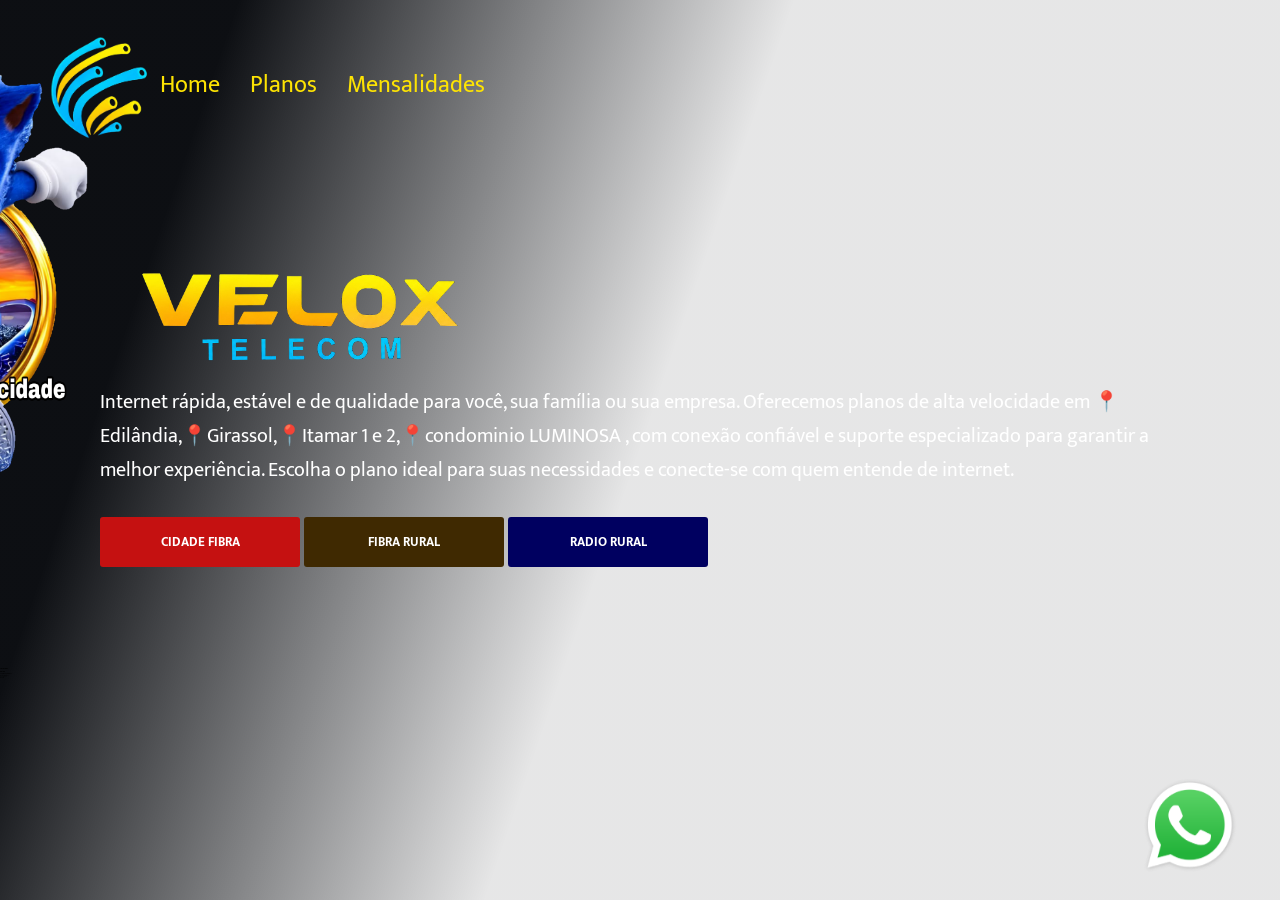
==== index.html @ 81ed1703 "atualização imagem" ====
<!DOCTYPE html>
<html lang="pt-BR">

<head>
    <meta charset="UTF-8">
    <meta name="viewport" content="width=device-width, initial-scale=1.0">
    <link rel="stylesheet" href="style.css">
    <link rel="preconnect" href="https://fonts.googleapis.com">
    <link rel="preconnect" href="https://fonts.gstatic.com" crossorigin>
    <link href="https://fonts.googleapis.com/css2?family=Mukta:wght@200;300;400;500;600;700;800&display=swap" rel="stylesheet">
    <link rel="preconnect" href="https://fonts.googleapis.com">
    <link rel="preconnect" href="https://fonts.gstatic.com" crossorigin>
    <link href="https://fonts.googleapis.com/css2?family=Oswald:wght@200..700&display=swap" rel="stylesheet">
    <title>VeloX</title>
    <link rel="icon" type="image/png" href="./img/logo.veloxxx.png .png">
</head>

<body>

     <div class="cabeçalho">
       <img src="./img/logo.veloxxx.png .png" alt="Logo-header" class="logo-header">
       <a class="texto">Home</a>
       <a class="texto" onclick="mostrarform()">Planos</a>
       <a class="texto" href="https://veloxtelecom.sgp.tsmx.com.br/accounts/central/login" target="_blank" >Mensalidades</a>
     </div>

    <div class="caixa-principal">
    <div class="div1">
        <img  class="veloxname" src="./img/name.velox.png" alt="Logo do site">
        <p>Internet rápida, estável e de qualidade para você, sua família ou sua empresa. Oferecemos planos de alta velocidade em 📍Edilândia,📍Girassol,📍Itamar 1 e 2,📍condominio LUMINOSA , com conexão confiável e suporte especializado para garantir a melhor experiência. Escolha o plano ideal para suas necessidades e conecte-se com quem entende de internet.</p>
        <button class="fibra" onclick="fibra()"><B>CIDADE FIBRA</B></button>
        <button class="frural" onclick="fibrarural()"><B>fIBRA RURAL</B></button>
        <button class="rural" onclick="rural()"><B>RADIO RURAL</B></button>
     </div>
     <div> 
       
     </div>
     <div  class="caixa-video">
        <video class="videofun"  src="./img/SONIC.VELOX.mp4" autoplay muted loop > </video></video>
     </div>
     <div class="mascara-video">
     </div>
     </div>
     <div>
       <a href="https://api.whatsapp.com/send?phone=5561998327881&text=Ol%C3%A1%2C+Quero+saber+mais+sobre+a+internet" target="_blank" class="caixa-link-whatsapp">
         <img src="./img/whatsapp.png" alt="icone-whatsapp" class="icone-whatsapp">
       </a>
     </div>
     <form class="formulario">
         <img class="cidade-fibra" src="./img/cidade.fibra.png" alt="cidade-fibra-planos">
         <img class="imgform" src="./img/sonic.planos.png" alt="teste">
         <button id="meuBotao" class="saiba"  onclick="window.open('https://api.whatsapp.com/send?phone=5561993077934&text=Ol%C3%A1%2C+Quero+saber+mais+sobre+a+internet', '_blank');">Saiba Mais</button>
      </form>
      <form class="formfrural">
         <img class="rural-fibra" src="./img/rural.fibra.png" alt="rural-fibra-planos">
         <img class="imgform" src="./img/sonic.planos.png" alt="teste">
         <button id="meuBotao" class="saiba" onclick="window.open('https://api.whatsapp.com/send?phone=5561993077934&text=Ol%C3%A1%2C+Quero+saber+mais+sobre+a+internet', '_blank');">Saiba Mais</button>
      </form>
      <form class="formrural">
         <img class="rural-radio" src="./img/rural.radio.png" alt="radio-rural-planos">
         <img class="imgform" src="./img/sonic.planos.png" alt="teste">
         <button id="meuBotao" class="saiba" onclick="window.open('https://api.whatsapp.com/send?phone=5561998327881&text=Ol%C3%A1%2C+Quero+saber+mais+sobre+a+internet', '_blank');">Saiba Mais</button>
      </form>
     <div class="mascara-formulario" onclick="esconderform()"></div>
     <div class="mascara-formfrural" onclick="esconderform1()"></div>
     <div class="mascara-formrural" onclick="esconderform2()"></div>
    <div class="tg">
     <h1>internet</h1>
     <h2>velox</h2>
     <h3>velocidade internet</h3>
     <h5>melhor internet</h5>
     <h6>qualidade</h6>
     <h7>suporte</h7>
     </div>

</body>

<script src="scripts.js"></script>


</html>
---- style.css ----
* {
    margin: 0;
    padding: 0;
    box-sizing: border-box;
    font-family: 'Mukta', sans-serif;
}

button { 
    color: #ffffff;
    width: 200px;
    height: 50px;
    border-radius: 3px;
    border: none;
    font-weight: bold;
    text-transform: uppercase;
    cursor: pointer;
    margin-top: 30px;
}



body { 
    height: 100vh;
}

.caixa-video {
    position: fixed;
    top: 0;
    z-index: -1;
}

video {
    min-width: 100vw;
    min-height: 100vh;
}

.caixa-principal {
    display: flex;
    align-items: center;
    justify-content: space-around;
    padding: 100px;
  


    

}
   
.mascara-video {
    background: linear-gradient(109deg, rgba(10, 12, 16, 0.99) 15%, rgba(10, 12, 16, 0.1) 50%, rgba(10, 12, 16, 0.1) 85%);
    width: 100%;
    height: 100%;
    position: fixed;
    top: 0;
    z-index: -1;
}

p {
    color: white;
    font-size: 20px;
}



.cabeçalho { 
    display: flex;
    align-items: center;
    gap: 30px;
    padding: 30px;
   
}

.logo-header {
    width: 100px;
    position: relative;
    left: 20px;
    
}

.texto {
    color: #fde303;
    font-size: 24px;
    cursor: pointer;
    text-decoration: none;
    
}


.texto:hover {
    color: #00c7fc;
    font-size: 40px;
    transition: 0.5s ease-in-out;

}

.caixa-link-whatsapp {
    position: fixed;
    bottom: 15px;
    right: 40px;
    cursor: pointer;
    
}

form {
    background-color: #ffffff;
    position: fixed;
    top: 10px;
    left: -550px;

    /* 
    left: 50%;
    transform: translateX(-50%);  
    */
    
    display: flex;
    flex-direction: column;
    gap: 20px;

   
    border-radius: 3px;
    width: 350px;
    height: 300px;
    z-index: 1;
    transition: 0.5s left ease-in-out;
}


.mascara-formulario {
    width: 100vw;
    height: 100vh;
    position: fixed;
    top: 0;
    background: linear-gradient(109deg,rgba(10, 12, 16, 0.99) 15%,rgba(10, 12, 16, 0.7) 50%,rgba(10, 12, 16, 0.99) 85%);
    visibility:hidden;
    transition: 0.5s  ease-in-out;
}

.mascara-formfrural{
    width: 100vw;
    height: 100vh;
    position: fixed;
    top: 0;
    background: linear-gradient(109deg,rgba(10, 12, 16, 0.99) 15%,rgba(10, 12, 16, 0.7) 50%,rgba(10, 12, 16, 0.99) 85%);
    visibility:hidden;
    transition: 0.5s  ease-in-out;
}

.mascara-formrural{
    width: 100vw;
    height: 100vh;
    position: fixed;
    top: 0;
    background: linear-gradient(109deg,rgba(10, 12, 16, 0.99) 15%,rgba(10, 12, 16, 0.7) 50%,rgba(10, 12, 16, 0.99) 85%);
    visibility:hidden;
    transition: 0.5s  ease-in-out;
}


.icone-whatsapp {
    width: 100px;
}

.imgform {
    position: relative;
    top: -540px;
    right: -300px;
    width: 350px;
}

.saiba{
    position: relative;
    margin-top: -550px;
    background-color: #c70202;
    width: 200px;
    height: 100px;
}

    h4 { 
    color: #01159c;
    font-size: 20px;
    font-family: Oswald;

}

h4 span {
    color: #fa6200;
    font-family: Oswald;

}

.megas {
    color:#01159c;
}

.megas2 {
    color: #01159c;
}

.megas3 {
    color: #01159c;
}

.aviso {
   color: #01159c;
   font-size: 15px;
}

.aviso span {
    color: #c70202;
}

.megas span {
    color: #fa6200;
    font-size: 30px;
    font-family: Oswald;
}

.megas2 span {
    color: #fa6200;
    font-size: 30px;
    font-family: Oswald; 
}

.megas3 span {
    color: #fa6200;
    font-size: 30px;
    font-family: Oswald;
}

.tg {
    font-size: 1px;  
}

.fibra {
    background-color: #C51111;
}

.frural {
    background-color: #3f2901;
}

.rural {
    background-color: #000060;
}

.veloxname {
    width: 400px;
    position: relative;
   
}



@media screen and (max-width: 900px) {

   form {
        width: 300px;
        height: 250px;
        display: flex;
        flex-direction: column;
        gap: 20px;
        top: 100px;
    }

    .aviso {
        font-size: 11px;
    }

    .saiba {
        left: 100px;
        bottom: -150px;
        width: 200px;
    }

    .div1{
        width: 500px;
        top: 300px;
        position: relative;
        top: -100px;
    }
    
    .div1 img {
        width: 200px;
        position: relative;
        left: -70px;
    }

   

    .div1 p {
        font-size: 9px;
        position: relative;
        left: -60px;
        
    }

    .cabeçalho img {
        width: 50px;
    }

    .cabeçalho a {
        font-size: 10px;
        
    }

    .icone-whatsapp {
        width: 70px;
        position: relative;
        left: -10px;
        top: -60px;
    }

    .imgform {
        width: 180px;
        left: -30px;
        top: -90px;
    }

    h4 {
        position: relative;
        top: 30px;

    }

    .saiba {
        position: relative;
        margin-top: -445px;
        width: 100px;
        height: 50px;
    }
        
    .caixa-video {
        width: 100%;
        height: 100%;
    }
    
    .caixa-principal button {
        position: relative;
        left: -70px;
    }

    .Logo-header {
        top: 40px;
    }
  
}
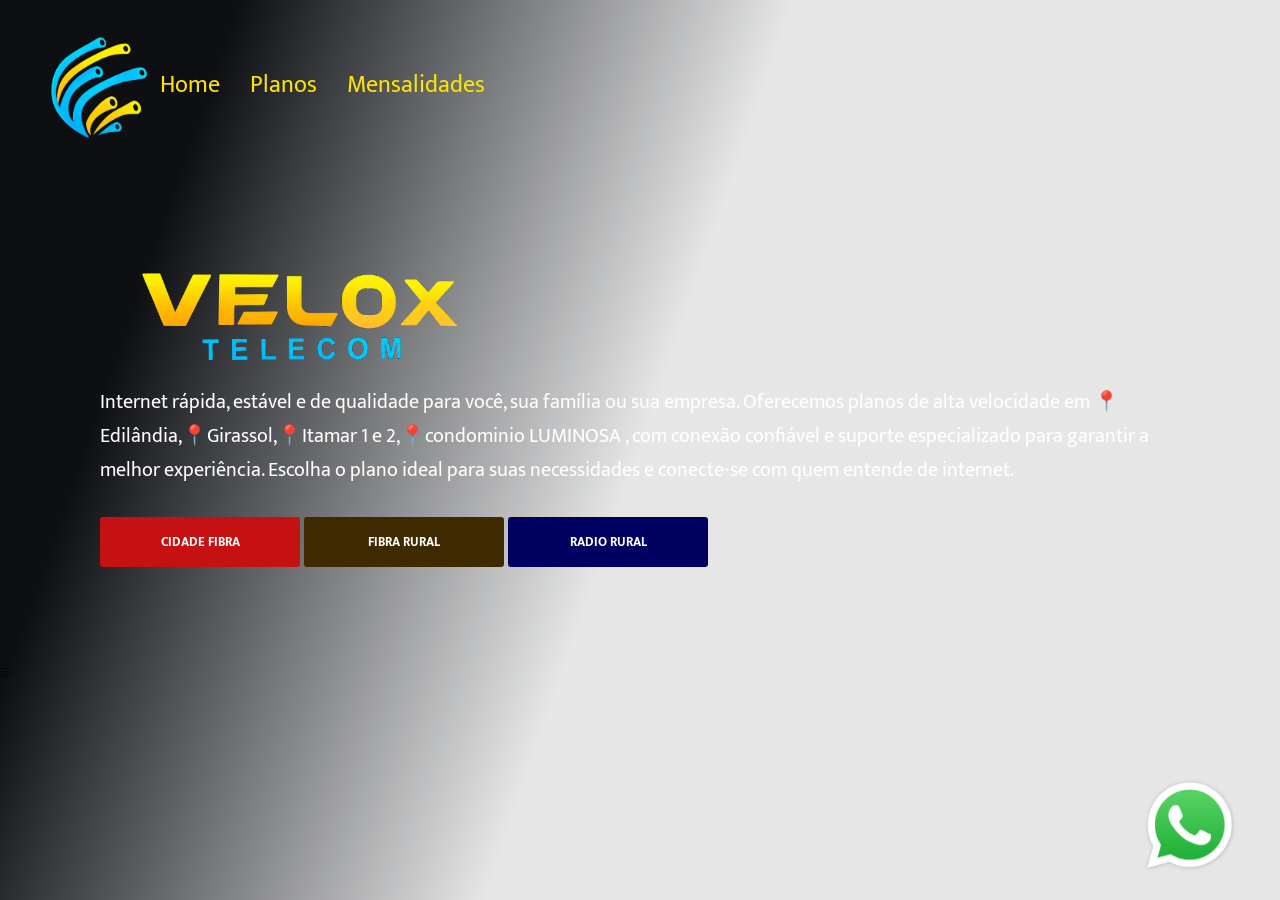
==== commit bcb39c79: "nova atuali" ====
--- a/index.html
+++ b/index.html
@@ -48,17 +48,17 @@
      </div>
      <form class="formulario">
          <img class="cidade-fibra" src="./img/cidade.fibra.png" alt="cidade-fibra-planos">
-         <img class="imgform" src="./img/sonic.planos.png" alt="teste">
+         <img class="sonic3" src="./img/sonic.planos.png" alt="teste">
          <button id="meuBotao" class="saiba"  onclick="window.open('https://api.whatsapp.com/send?phone=5561993077934&text=Ol%C3%A1%2C+Quero+saber+mais+sobre+a+internet', '_blank');">Saiba Mais</button>
       </form>
       <form class="formfrural">
          <img class="rural-fibra" src="./img/rural.fibra.png" alt="rural-fibra-planos">
-         <img class="imgform" src="./img/sonic.planos.png" alt="teste">
+         <img class="sonic2" src="./img/sonic.planos.png" alt="teste">
          <button id="meuBotao" class="saiba" onclick="window.open('https://api.whatsapp.com/send?phone=5561993077934&text=Ol%C3%A1%2C+Quero+saber+mais+sobre+a+internet', '_blank');">Saiba Mais</button>
       </form>
       <form class="formrural">
          <img class="rural-radio" src="./img/rural.radio.png" alt="radio-rural-planos">
-         <img class="imgform" src="./img/sonic.planos.png" alt="teste">
+         <img class="sonic3" src="./img/sonic.planos.png" alt="teste">
          <button id="meuBotao" class="saiba" onclick="window.open('https://api.whatsapp.com/send?phone=5561998327881&text=Ol%C3%A1%2C+Quero+saber+mais+sobre+a+internet', '_blank');">Saiba Mais</button>
       </form>
      <div class="mascara-formulario" onclick="esconderform()"></div>
--- a/style.css
+++ b/style.css
@@ -160,10 +160,24 @@
     width: 100px;
 }
 
-.imgform {
+.sonic1 {
     position: relative;
     top: -540px;
-    right: -300px;
+    right: 300px;
+    width: 350px;
+}
+
+.sonic2 {
+    position: relative;
+    top: -540px;
+    right: 300px;
+    width: 350px;
+}
+
+.sonic3{
+    position: relative;
+    top: -540px;
+    right: 300px;
     width: 350px;
 }
 
@@ -310,7 +324,19 @@
         top: -60px;
     }
 
-    .imgform {
+    .sonic1 {
+        width: 180px;
+        left: -30px;
+        top: -90px;
+    }
+
+     .sonic2 {
+        width: 180px;
+        left: -30px;
+        top: -90px;
+    }
+
+     .sonic3 {
         width: 180px;
         left: -30px;
         top: -90px;
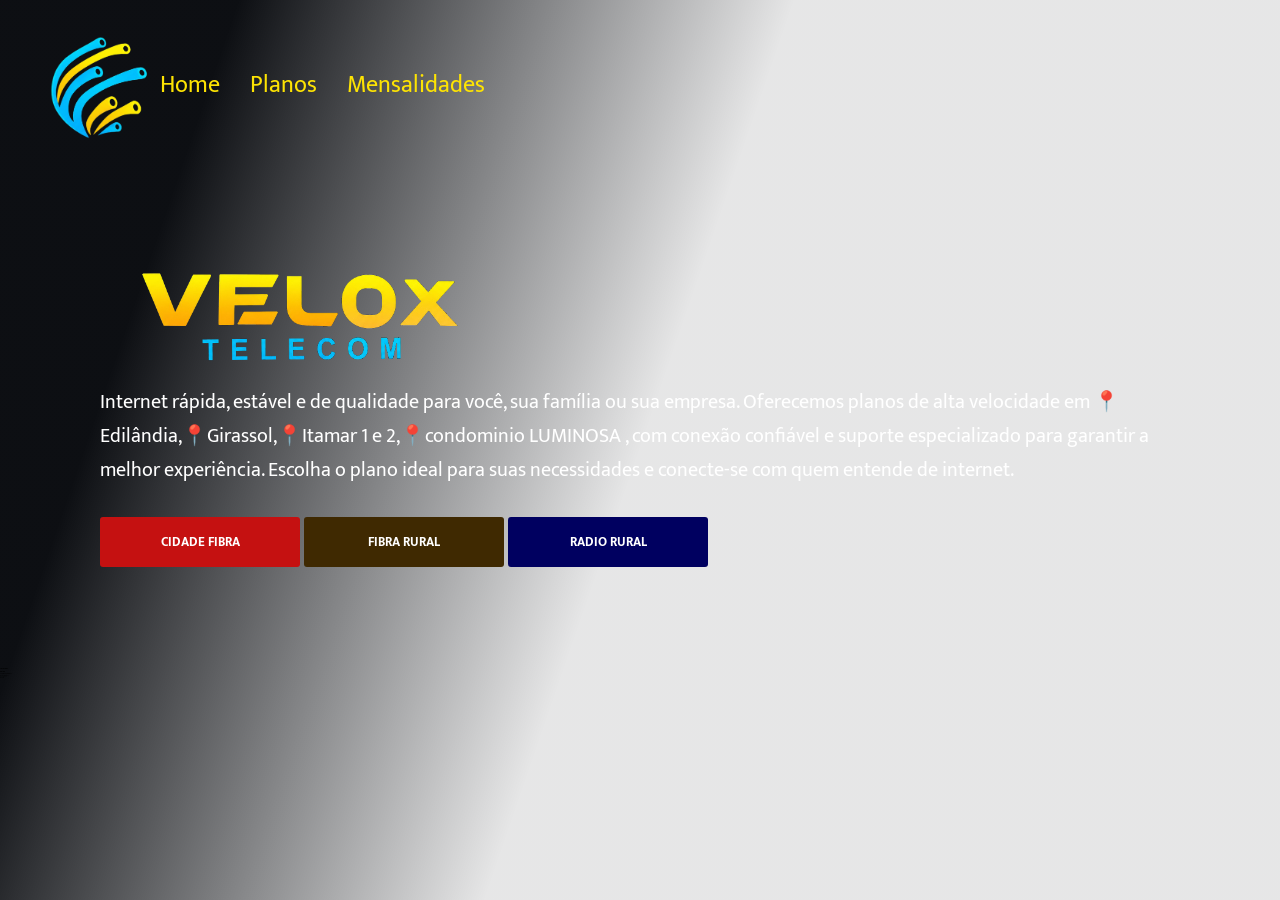
==== commit 33772c77: "remoção do button zap" ====
--- a/index.html
+++ b/index.html
@@ -42,13 +42,11 @@
      </div>
      </div>
      <div>
-       <a href="https://api.whatsapp.com/send?phone=5561998327881&text=Ol%C3%A1%2C+Quero+saber+mais+sobre+a+internet" target="_blank" class="caixa-link-whatsapp">
-         <img src="./img/whatsapp.png" alt="icone-whatsapp" class="icone-whatsapp">
        </a>
      </div>
      <form class="formulario">
-         <img class="cidade-fibra" src="./img/cidade.fibra.png" alt="cidade-fibra-planos">
-         <img class="sonic3" src="./img/sonic.planos.png" alt="teste">
+         <img class="cidade-fibra" src="./img/cidade.fibra.mod.jpeg" alt="cidade-fibra-planos">
+         <img class="sonic1" src="./img/sonic.planos.png" alt="teste">
          <button id="meuBotao" class="saiba"  onclick="window.open('https://api.whatsapp.com/send?phone=5561993077934&text=Ol%C3%A1%2C+Quero+saber+mais+sobre+a+internet', '_blank');">Saiba Mais</button>
       </form>
       <form class="formfrural">
--- a/style.css
+++ b/style.css
@@ -325,21 +325,21 @@
     }
 
     .sonic1 {
-        width: 180px;
-        left: -30px;
-        top: -90px;
+        width: 280px;
+        left: -90px;
+        top: -150px;
     }
 
      .sonic2 {
-        width: 180px;
-        left: -30px;
-        top: -90px;
+        width: 280px;
+        left: -90px;
+        top: -150px;
     }
 
      .sonic3 {
-        width: 180px;
-        left: -30px;
-        top: -90px;
+        width: 280px;
+        left: -90px;
+        top: -150px;
     }
 
     h4 {
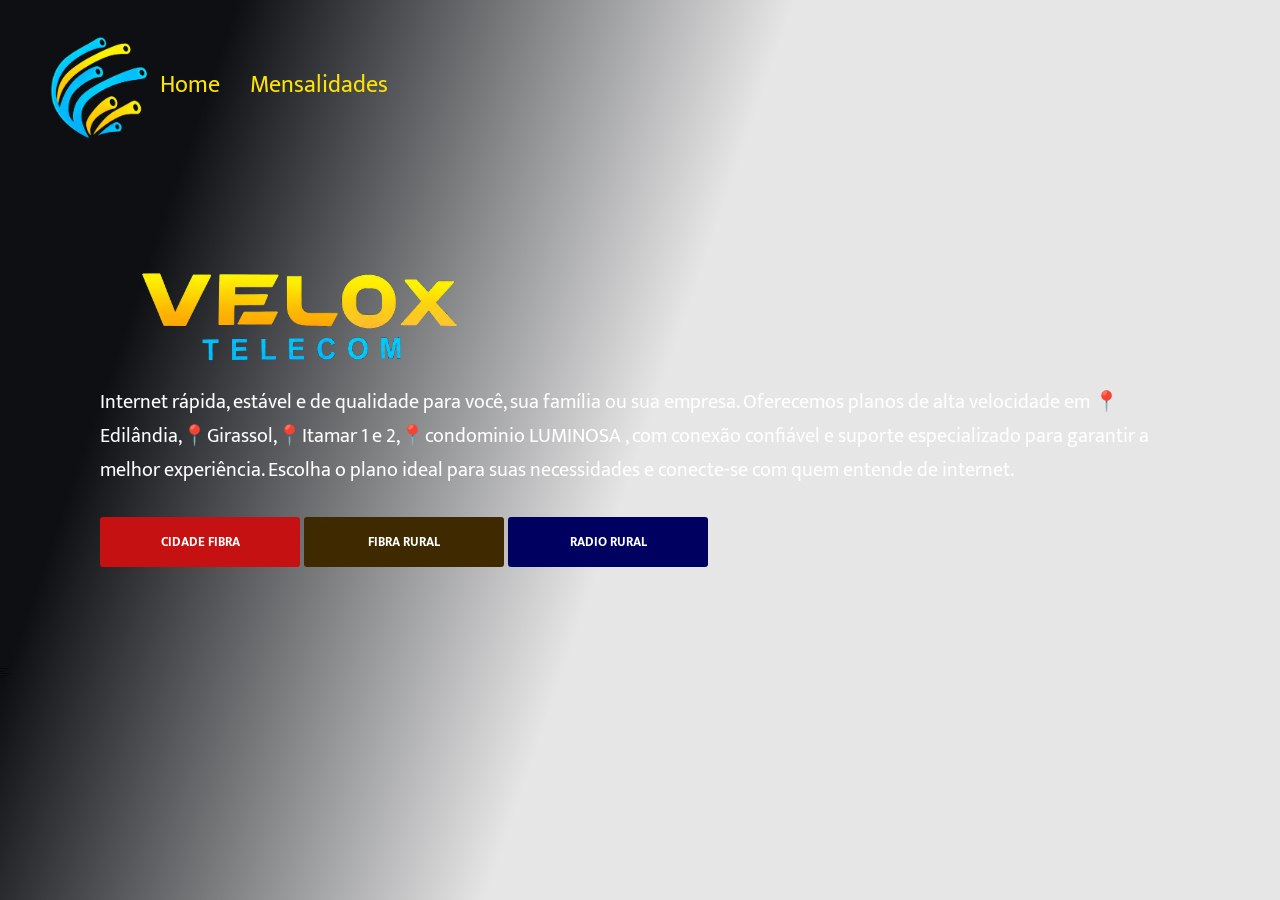
==== commit e139da85: "apaguei o texto planos" ====
--- a/index.html
+++ b/index.html
@@ -20,7 +20,6 @@
      <div class="cabeçalho">
        <img src="./img/logo.veloxxx.png .png" alt="Logo-header" class="logo-header">
        <a class="texto">Home</a>
-       <a class="texto" onclick="mostrarform()">Planos</a>
        <a class="texto" href="https://veloxtelecom.sgp.tsmx.com.br/accounts/central/login" target="_blank" >Mensalidades</a>
      </div>
 
--- a/style.css
+++ b/style.css
@@ -282,8 +282,8 @@
 
     .saiba {
         left: 100px;
-        bottom: -150px;
-        width: 200px;
+        bottom: -20px;
+        width: 400px;
     }
 
     .div1{
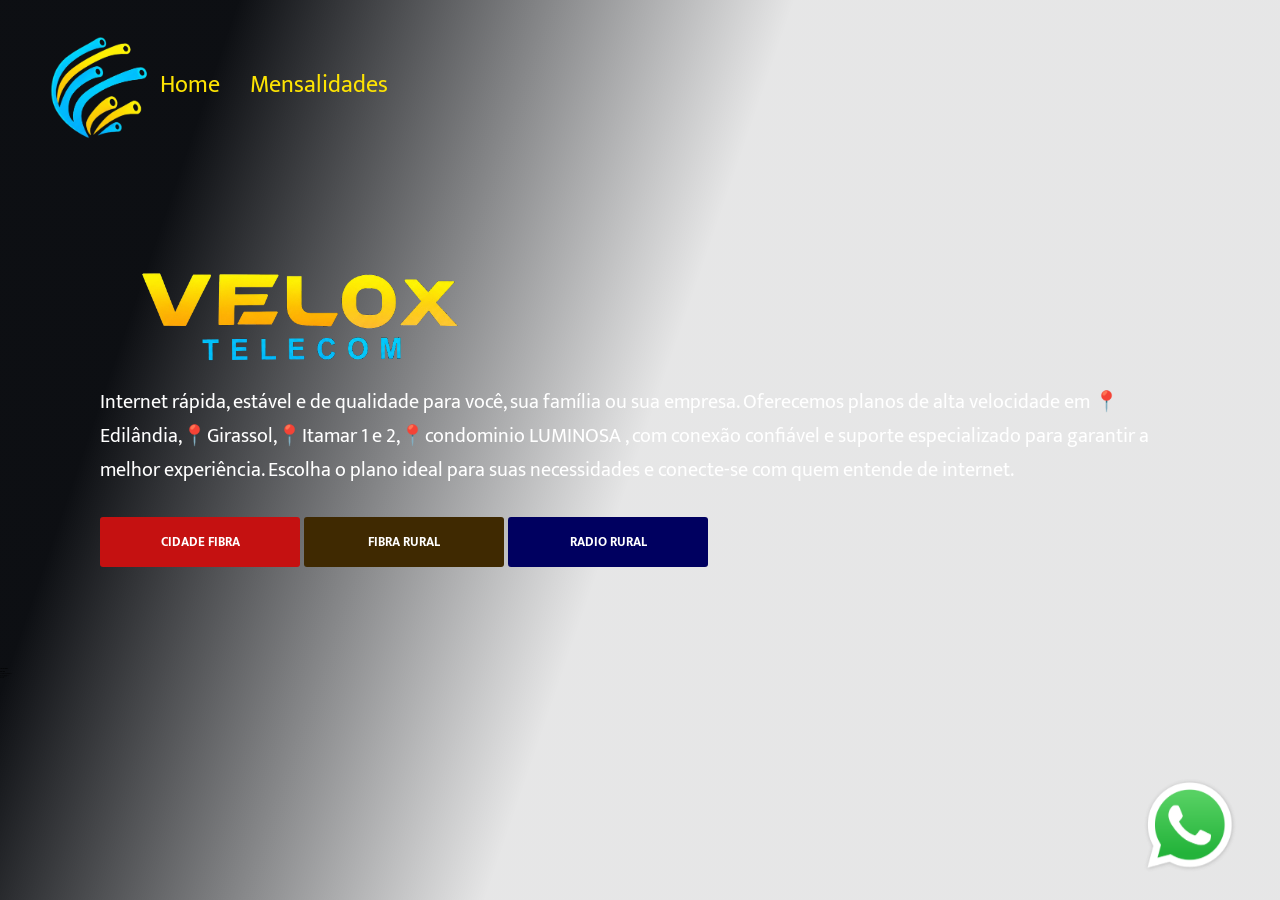
==== commit 856ba572: "colocando de volta o button zap" ====
--- a/index.html
+++ b/index.html
@@ -41,22 +41,24 @@
      </div>
      </div>
      <div>
+      <a href="https://api.whatsapp.com/send?phone=5561993077934&text=Ol%C3%A1%2C+Quero+saber+mais+sobre+a+internet" target="_blank" class="caixa-link-whatsapp">
+      <img src="./img/whatsapp.png" alt="icone-whatsapp" class="icone-whatsapp">
        </a>
      </div>
      <form class="formulario">
          <img class="cidade-fibra" src="./img/cidade.fibra.mod.jpeg" alt="cidade-fibra-planos">
          <img class="sonic1" src="./img/sonic.planos.png" alt="teste">
-         <button id="meuBotao" class="saiba"  onclick="window.open('https://api.whatsapp.com/send?phone=5561993077934&text=Ol%C3%A1%2C+Quero+saber+mais+sobre+a+internet', '_blank');">Saiba Mais</button>
+         <button id="meuBotao" class="saiba"  onclick="window.open('https://api.whatsapp.com/send?phone=5561993077934&text=Ol%C3%A1%2C+Quero+saber+mais+sobre+a+internet+Cidade+Fibra', '_blank');">Saiba Mais</button>
       </form>
       <form class="formfrural">
          <img class="rural-fibra" src="./img/rural.fibra.png" alt="rural-fibra-planos">
          <img class="sonic2" src="./img/sonic.planos.png" alt="teste">
-         <button id="meuBotao" class="saiba" onclick="window.open('https://api.whatsapp.com/send?phone=5561993077934&text=Ol%C3%A1%2C+Quero+saber+mais+sobre+a+internet', '_blank');">Saiba Mais</button>
+         <button id="meuBotao" class="saiba" onclick="window.open('https://api.whatsapp.com/send?phone=5561993077934&text=Ol%C3%A1%2C+Quero+saber+mais+sobre+a+internet+Rural+Fibra', '_blank');">Saiba Mais</button>
       </form>
       <form class="formrural">
          <img class="rural-radio" src="./img/rural.radio.png" alt="radio-rural-planos">
          <img class="sonic3" src="./img/sonic.planos.png" alt="teste">
-         <button id="meuBotao" class="saiba" onclick="window.open('https://api.whatsapp.com/send?phone=5561998327881&text=Ol%C3%A1%2C+Quero+saber+mais+sobre+a+internet', '_blank');">Saiba Mais</button>
+         <button id="meuBotao" class="saiba" onclick="window.open('https://api.whatsapp.com/send?phone=5561993077934&text=Ol%C3%A1%2C+Quero+saber+mais+sobre+a+internet+Via+Radio', '_blank');">Saiba Mais</button>
       </form>
      <div class="mascara-formulario" onclick="esconderform()"></div>
      <div class="mascara-formfrural" onclick="esconderform1()"></div>
